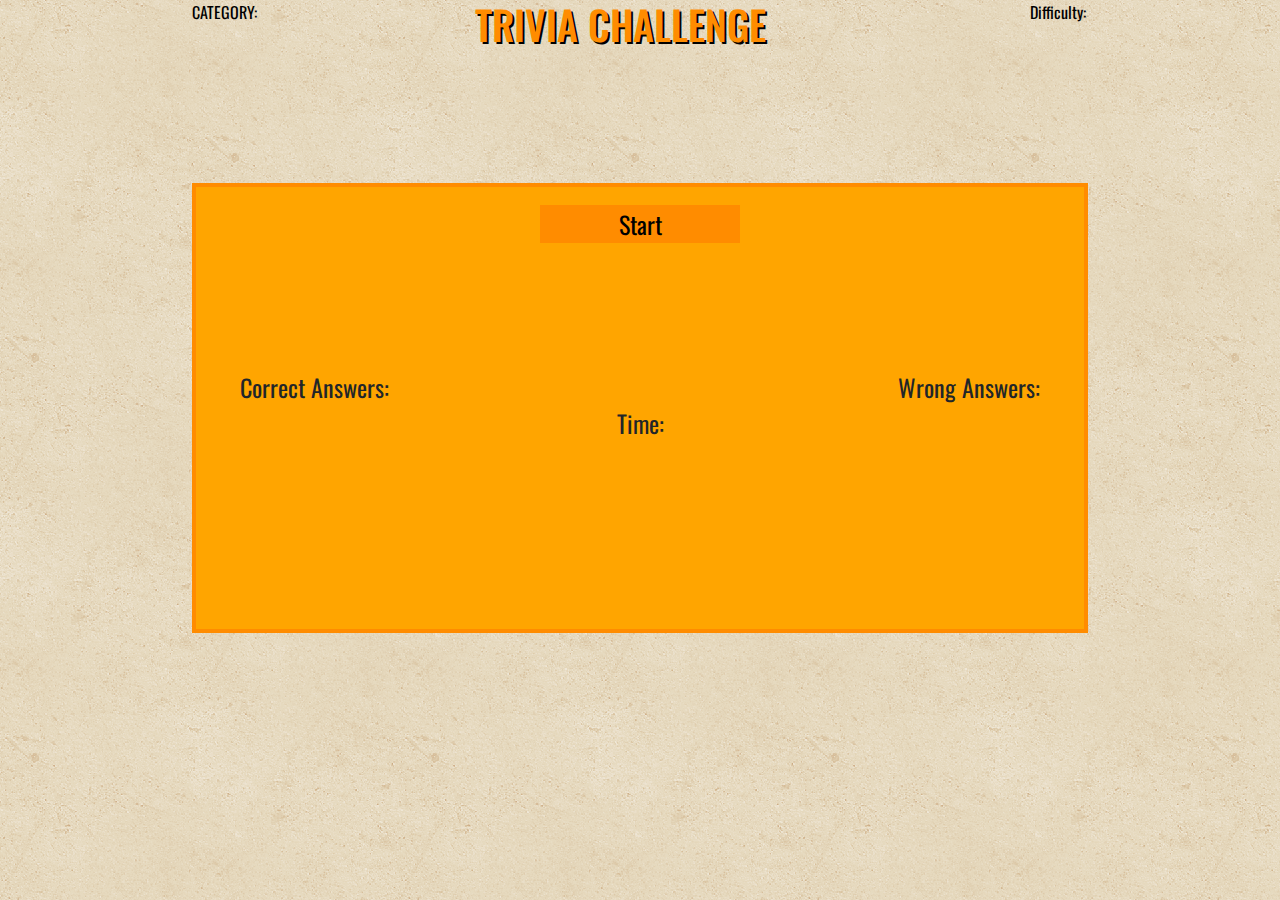
==== assets/index.html @ 37278f13 "Code Done" ====
<!DOCTYPE html>
<html lang="en">

    <head>
        <link rel="icon" type="image/png" href="./images/favicon.ico">
        <link rel="stylesheet" href="https://maxcdn.bootstrapcdn.com/bootstrap/4.0.0/css/bootstrap.min.css" integrity="sha384-Gn5384xqQ1aoWXA+058RXPxPg6fy4IWvTNh0E263XmFcJlSAwiGgFAW/dAiS6JXm"
            crossorigin="anonymous">
        <link href="https://fonts.googleapis.com/css?family=Oswald" rel="stylesheet">


        <link rel="stylesheet" href="./css/style.css">
        <meta charset="UTF-8">
        <meta name="viewport" content="width=device-width, initial-scale=1.0">
        <meta http-equiv="X-UA-Compatible" content="ie=edge">
        <title>Trivia Game</title>
    </head>

    <body>

        <div id="scoreboard">


            <div id="left">
                CATEGORY:
                <div class="scoreboard" id="category"></div>
            </div>
            <div id="right">
                Difficulty:
                <div class="scoreboard" id="difficulty"></div>
            </div>

        </div>
        <h1>TRIVIA CHALLENGE</h1>
        <div id="orange">
            <button>Start</button>
            <div id="feedback"></div>
            <div id="question"></div>
            <br>
            <div id="answer1" class="answer"></div>
            <div id="answer2" class="answer"></div>
            <div id="answer3" class="answer"></div>
            <div id="answer4" class="answer"></div>
            <div id="info"></div>
            <div id="leftScore">
                Correct Answers:
                <div id="correct"></div>
            </div>
            <div id="rightScore">
                Wrong Answers:
                <div id="wrong"></div>
            </div>
            <br> Time:
            <div class="scoreboard" id="time"></div>
        </div>




    </body>
    <script src="https://code.jquery.com/jquery-1.10.2.js"></script>

    <script src="./javascript/app.js"></script>



</html>
---- assets/css/style.css ----
body {
    text-align: center;
    font-family: "Oswald", sans-serif;
    background-image: url(../images/vintage-concrete.png);
}
#orange {
    background-color: orange;
    margin: auto;
    border: darkorange solid 4px;

    text-align: center;
    width: 70%;
    height: 50vh;
    margin-top: 15vh;
    font-size: 1.5em;
}
button {
    margin-top: 2vh;
    margin-bottom: 10vh;
    background-color: darkorange;
    border: none;
    width: 200px;
}
#left {
    float: left;
    margin-left: 15%;
    width: 20px;
    color: black;
}
#right {
    float: right;
    margin-right: 18%;
    width: 20px;
    color: black;
}
h1 {
    color: darkorange;
    text-shadow: 2px 2px #000;
    text-size: 5em;
}
#scoreboard {
    color: darkorange;
}
#leftScore {
    float: left;
    margin-left: 5%;
}
#rightScore {
    float: right;
    margin-right: 5%;
}
.answer {
    cursor: pointer;
}
.answer:hover {
    background-color: darkorange;
}
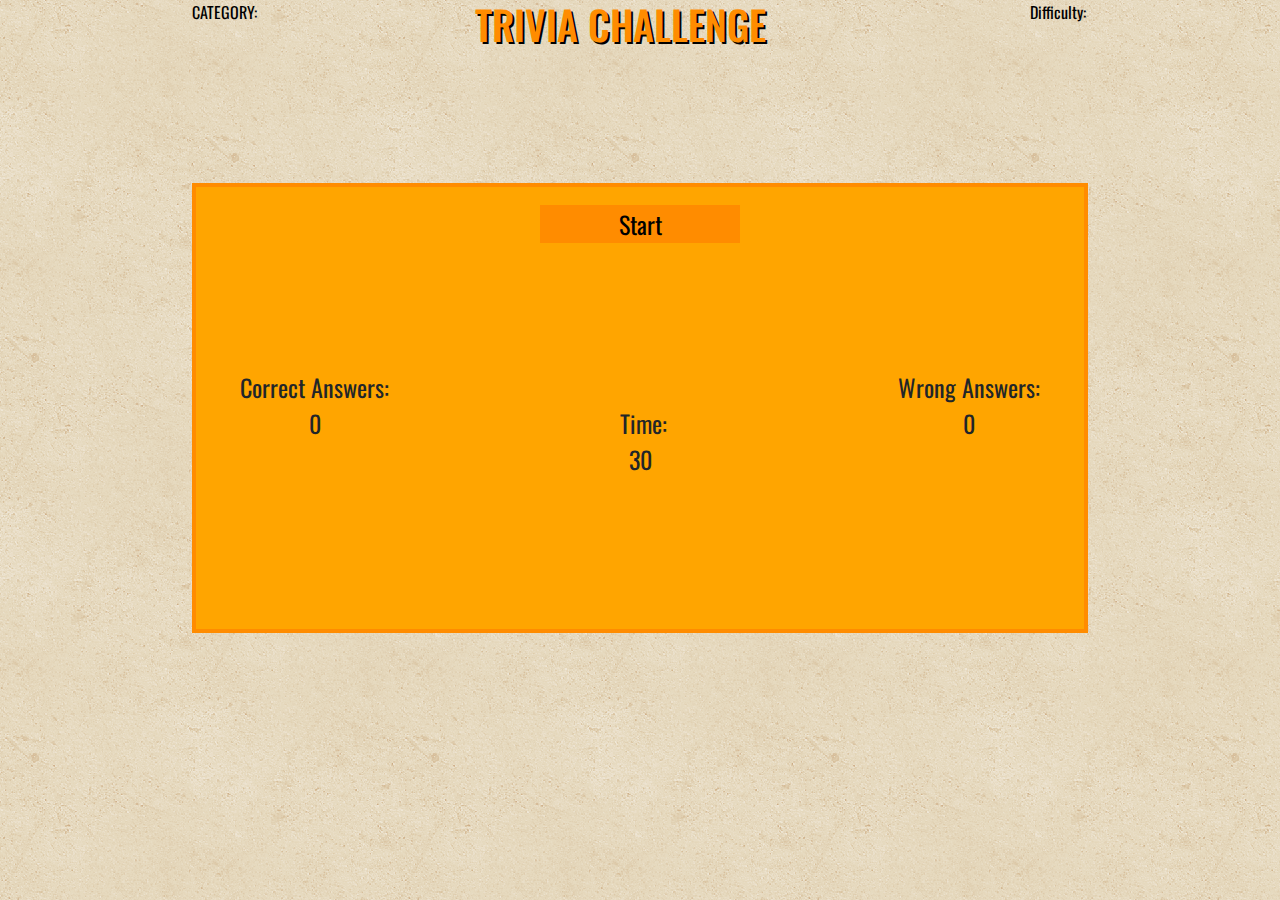
==== commit c66f0e45: "bug fix" ====
--- a/assets/index.html
+++ b/assets/index.html
@@ -43,14 +43,14 @@
             <div id="info"></div>
             <div id="leftScore">
                 Correct Answers:
-                <div id="correct"></div>
+                <div id="correct">0</div>
             </div>
             <div id="rightScore">
                 Wrong Answers:
-                <div id="wrong"></div>
+                <div id="wrong">0</div>
             </div>
             <br> Time:
-            <div class="scoreboard" id="time"></div>
+            <div class="scoreboard" id="time">30</div>
         </div>
 
 
